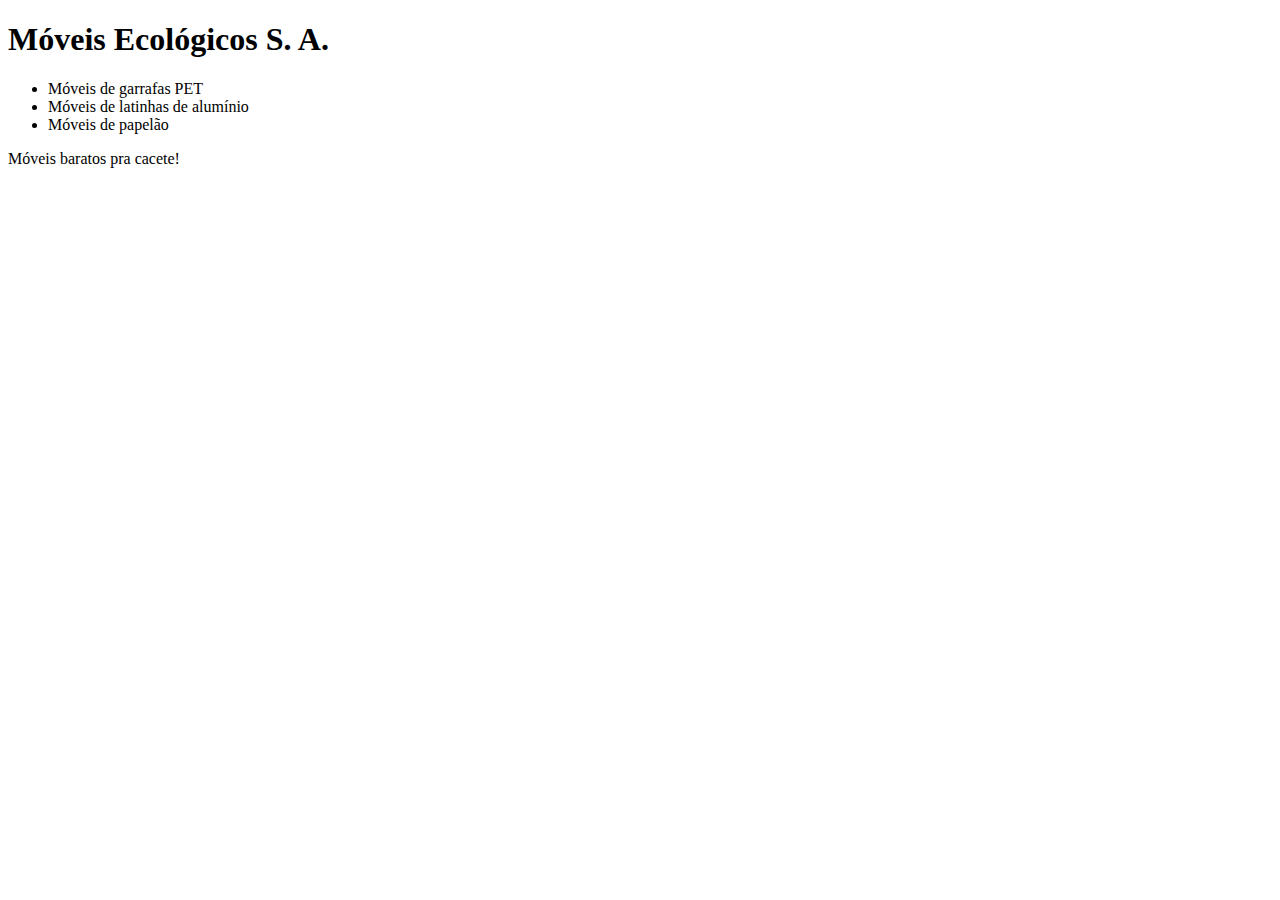
==== index.html @ e4f1ca4e "Adicionando texto peculiar" ====
<!DOCTYPE html>
<html>
	<head>
		<meta charset="utf-8" />
		<meta name="description" content="Móveis ecológicos">
		<meta name="keywords" content="moveis ecologicos">
		<link rel="stylesheet" href="principal.css">
		<title>Móveis Ecológicos</title>
		<script src="js/principal.js"></script>
	</head>
	<body onload="trocaBanner();">
		<h1>Móveis Ecológicos S. A.</h1>
		<ul>
			<li>Móveis de garrafas PET</li>
			<li>Móveis de latinhas de alumínio</li>
			<li>Móveis de papelão</li>
		</ul>
		<p>Móveis baratos pra cacete!</p>
	</body>
</html>
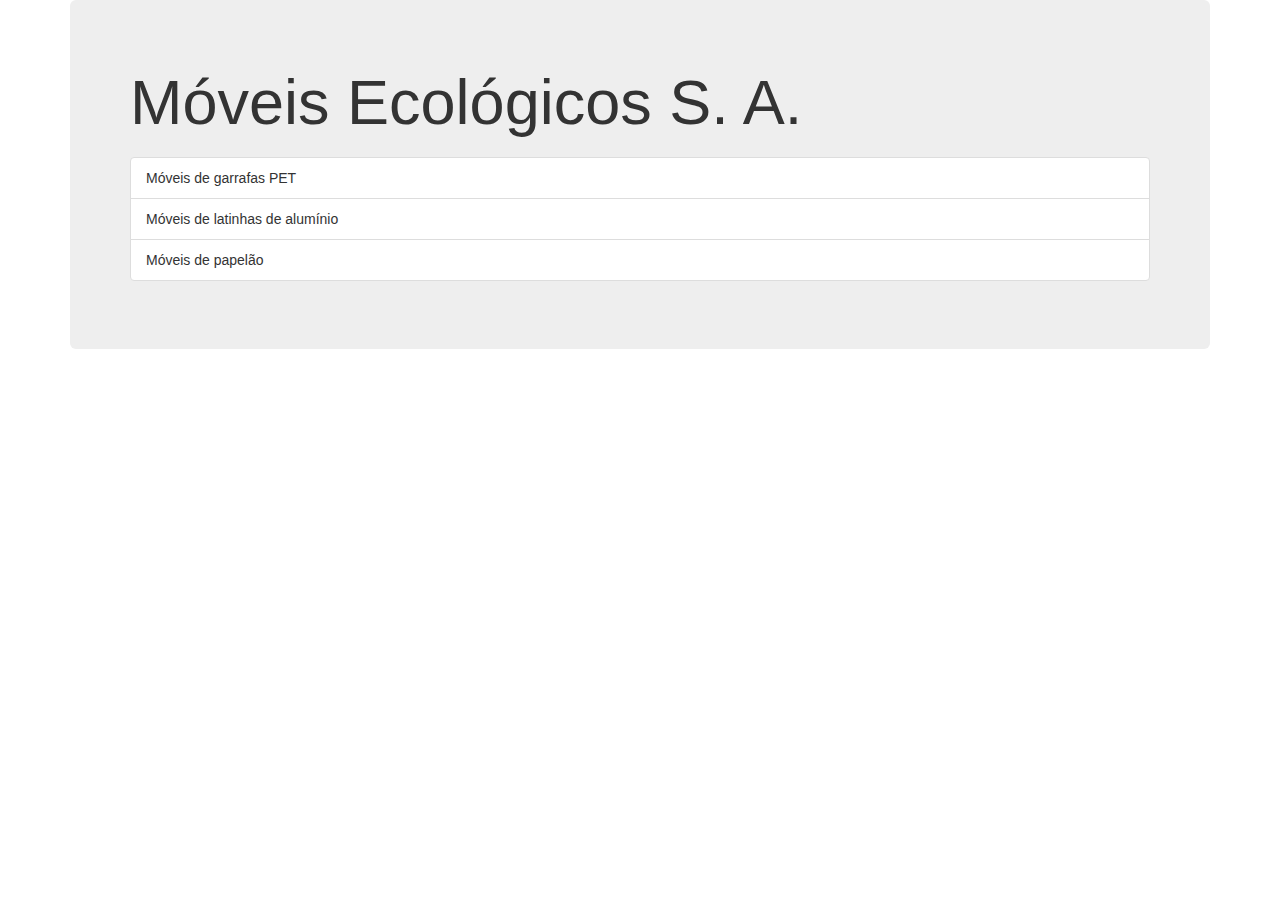
==== commit 9a7c3180: "Mesclando com a branch design" ====
--- a/index.html
+++ b/index.html
@@ -4,17 +4,27 @@
 		<meta charset="utf-8" />
 		<meta name="description" content="Móveis ecológicos">
 		<meta name="keywords" content="moveis ecologicos">
-		<link rel="stylesheet" href="principal.css">
+		<link rel="stylesheet" href="http://netdna.bootstrapcdn.com/bootstrap/3.1.1/css/bootstrap.min.css">
 		<title>Móveis Ecológicos</title>
 		<script src="js/principal.js"></script>
 	</head>
 	<body onload="trocaBanner();">
-		<h1>Móveis Ecológicos S. A.</h1>
-		<ul>
-			<li>Móveis de garrafas PET</li>
-			<li>Móveis de latinhas de alumínio</li>
-			<li>Móveis de papelão</li>
-		</ul>
-		<p>Móveis baratos pra cacete!</p>
+		<div class="container">
+			<div class="jumbotron">
+				<h1>Móveis Ecológicos S. A.</h1>
+				<h2 id="mensagem"></h2>
+				<ul class="list-group">
+					<li class="list-group-item">
+						Móveis de garrafas PET
+					</li>
+					<li class="list-group-item">
+						Móveis de latinhas de alumínio
+					</li>
+					<li class="list-group-item">
+						Móveis de papelão
+					</li>
+				</ul>
+			</div>
+		</div>
 	</body>
 </html>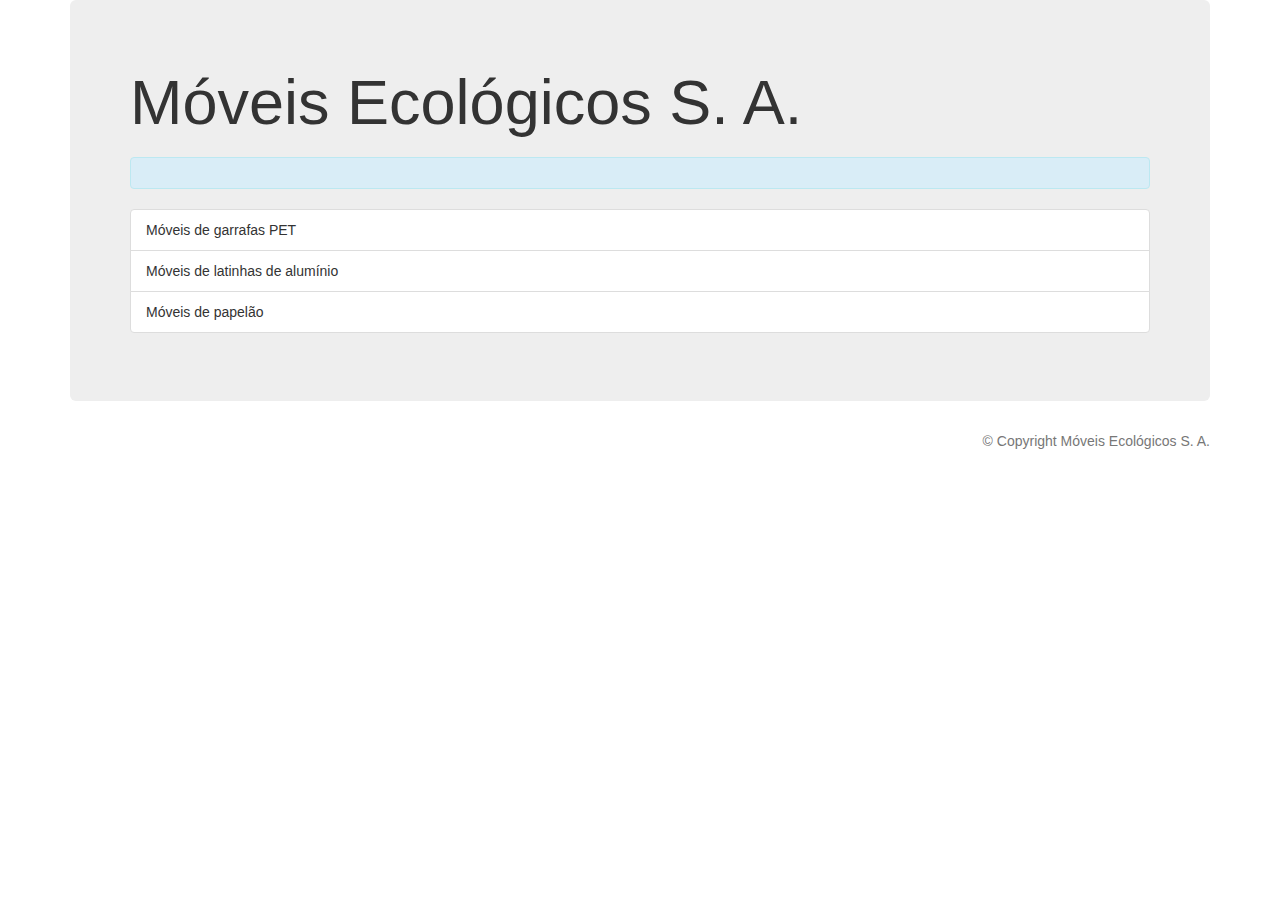
==== commit 61c54f9e: "Melhorando design do banner" ====
--- a/index.html
+++ b/index.html
@@ -12,7 +12,7 @@
 		<div class="container">
 			<div class="jumbotron">
 				<h1>Móveis Ecológicos S. A.</h1>
-				<h2 id="mensagem"></h2>
+				<h2 id="mensagem" class="alert alert-info"></h2>
 				<ul class="list-group">
 					<li class="list-group-item">
 						Móveis de garrafas PET
@@ -25,6 +25,9 @@
 					</li>
 				</ul>
 			</div>
+			<p class="text-muted text-right">
+				&copy; Copyright Móveis Ecológicos S. A.
+			</p>
 		</div>
 	</body>
 </html>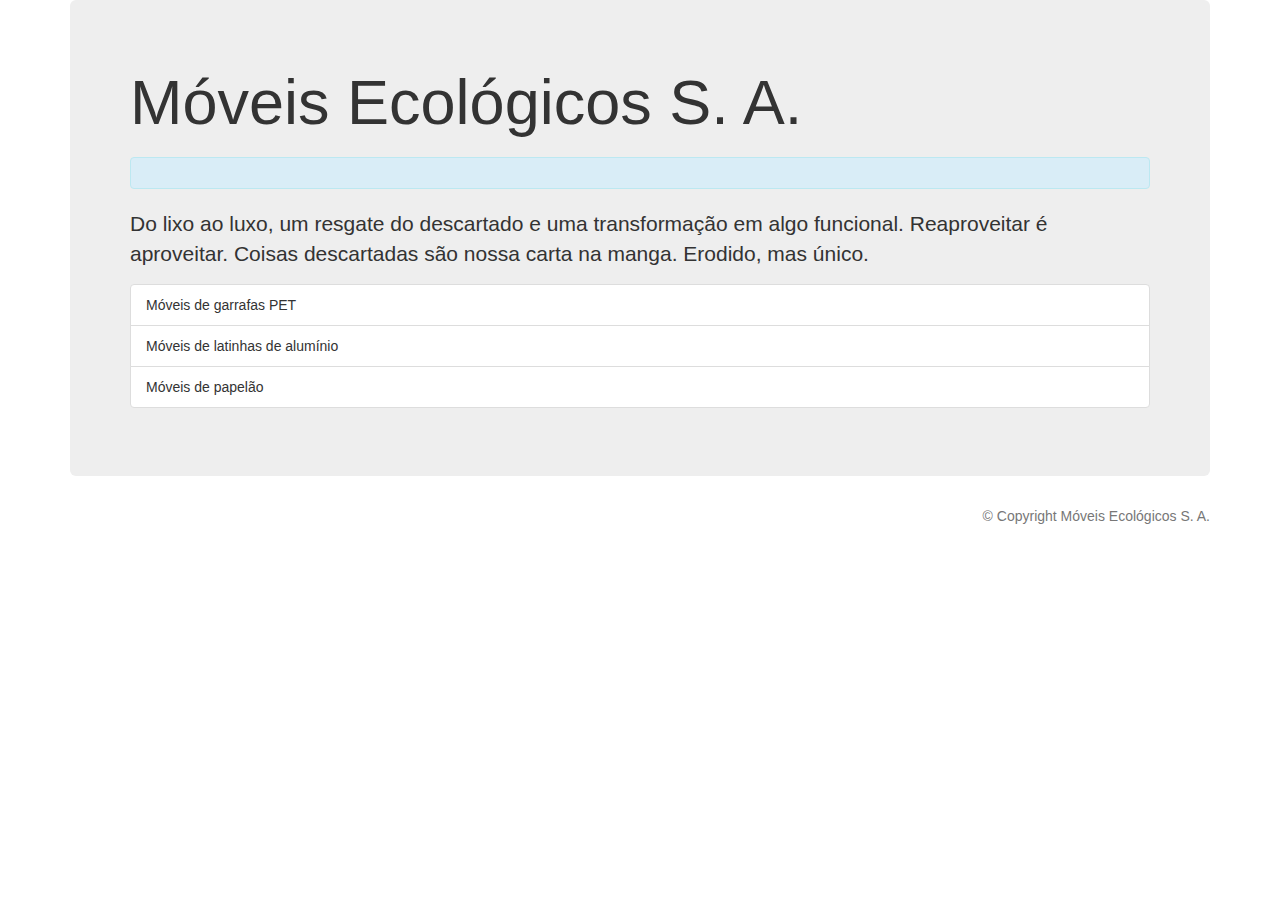
==== commit bd52b748: "Commit final" ====
--- a/index.html
+++ b/index.html
@@ -5,7 +5,7 @@
 		<meta name="description" content="Móveis ecológicos">
 		<meta name="keywords" content="moveis ecologicos">
 		<link rel="stylesheet" href="http://netdna.bootstrapcdn.com/bootstrap/3.1.1/css/bootstrap.min.css">
-		<title>Móveis Ecológicos</title>
+		<title>Móveis Ecológicos S. A.</title>
 		<script src="js/principal.js"></script>
 	</head>
 	<body onload="trocaBanner();">
@@ -13,6 +13,9 @@
 			<div class="jumbotron">
 				<h1>Móveis Ecológicos S. A.</h1>
 				<h2 id="mensagem" class="alert alert-info"></h2>
+				<p>Do lixo ao luxo, um resgate do descartado e uma transformação
+				em algo funcional. Reaproveitar é aproveitar. Coisas descartadas
+				são nossa carta na manga. Erodido, mas único.</p>
 				<ul class="list-group">
 					<li class="list-group-item">
 						Móveis de garrafas PET
@@ -30,4 +33,4 @@
 			</p>
 		</div>
 	</body>
-</html>+</html>
